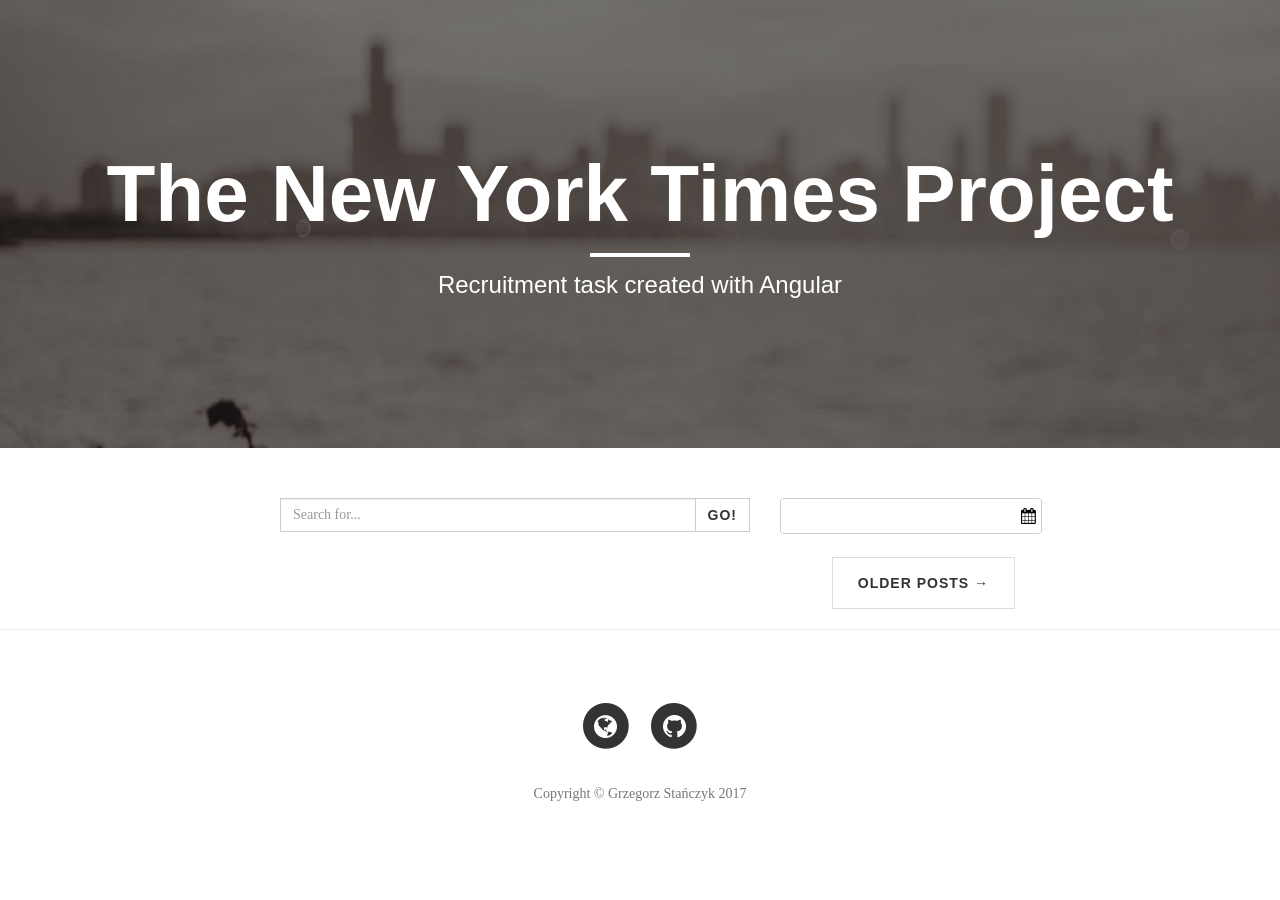
==== index.html @ c97852a4 "Auto-generated commit" ====
<!doctype html>
<html lang="en">

<head>
  <meta charset="utf-8">
  <title>TheNewYorkTimesProject</title>
  <base href="/">

  <meta name="viewport" content="width=device-width, initial-scale=1">
  <link rel="icon" type="image/x-icon" href="favicon.ico">
<link href="styles.947c3ec38ec20f1c1ce2.bundle.css" rel="stylesheet"/></head>

<body>
  <app-root></app-root>  
<script type="text/javascript" src="inline.9cb583d933479bddce42.bundle.js"></script><script type="text/javascript" src="polyfills.6f9a6b71e96c03e848dc.bundle.js"></script><script type="text/javascript" src="vendor.dde8d049dc250a4ce2d4.bundle.js"></script><script type="text/javascript" src="main.7637fb90f9a2f8c5dab0.bundle.js"></script></body>

</html>
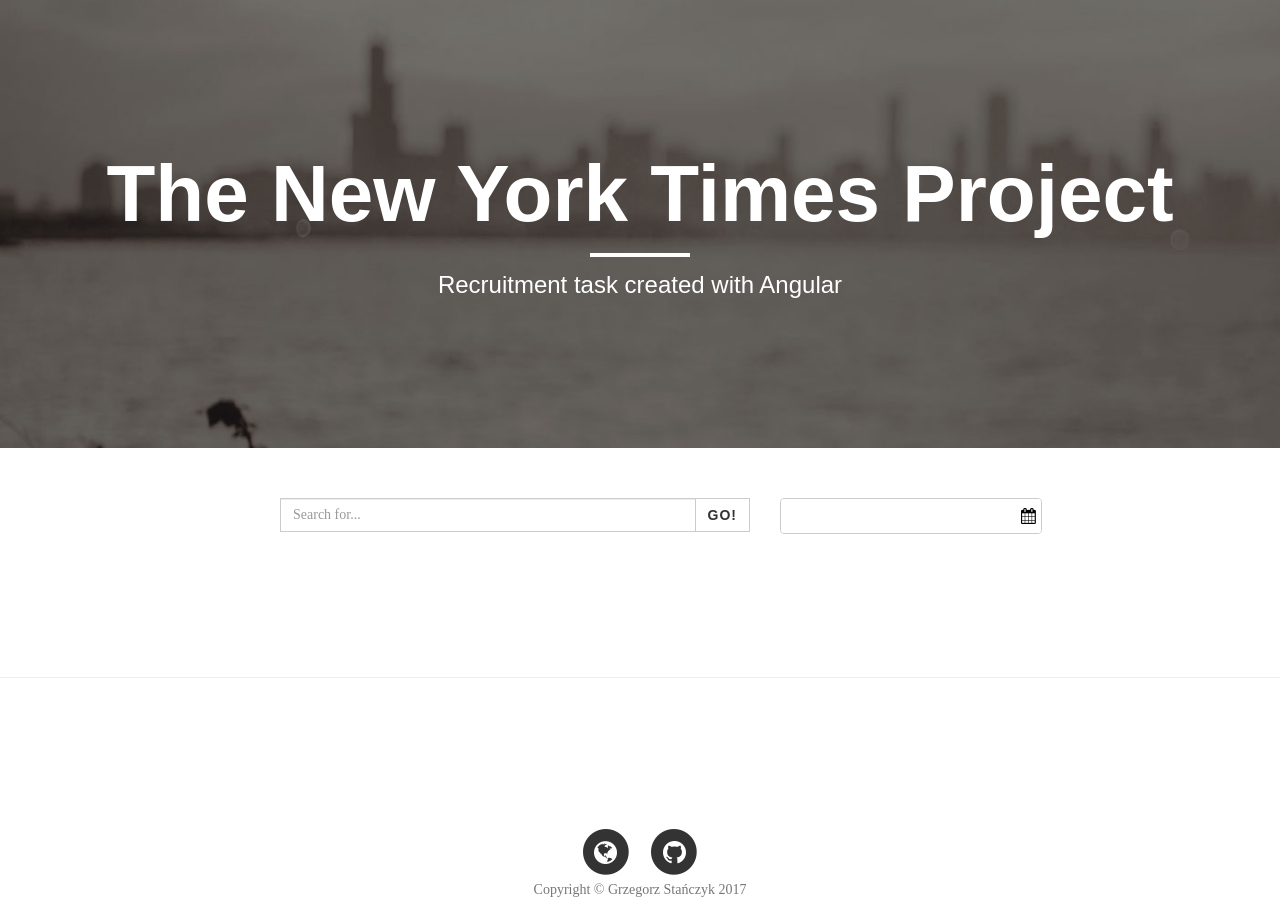
==== commit b810252b: "Auto-generated commit" ====
--- a/index.html
+++ b/index.html
@@ -8,10 +8,10 @@
 
   <meta name="viewport" content="width=device-width, initial-scale=1">
   <link rel="icon" type="image/x-icon" href="favicon.ico">
-<link href="styles.947c3ec38ec20f1c1ce2.bundle.css" rel="stylesheet"/></head>
+<link href="styles.1e38e156dec82fcca43c.bundle.css" rel="stylesheet"/></head>
 
 <body>
   <app-root></app-root>  
-<script type="text/javascript" src="inline.9cb583d933479bddce42.bundle.js"></script><script type="text/javascript" src="polyfills.6f9a6b71e96c03e848dc.bundle.js"></script><script type="text/javascript" src="vendor.dde8d049dc250a4ce2d4.bundle.js"></script><script type="text/javascript" src="main.7637fb90f9a2f8c5dab0.bundle.js"></script></body>
+<script type="text/javascript" src="inline.73863fa97f2140957435.bundle.js"></script><script type="text/javascript" src="polyfills.9d140f28f27affd70f60.bundle.js"></script><script type="text/javascript" src="vendor.dde8d049dc250a4ce2d4.bundle.js"></script><script type="text/javascript" src="main.e1db16b99bbad33d7409.bundle.js"></script></body>
 
 </html>
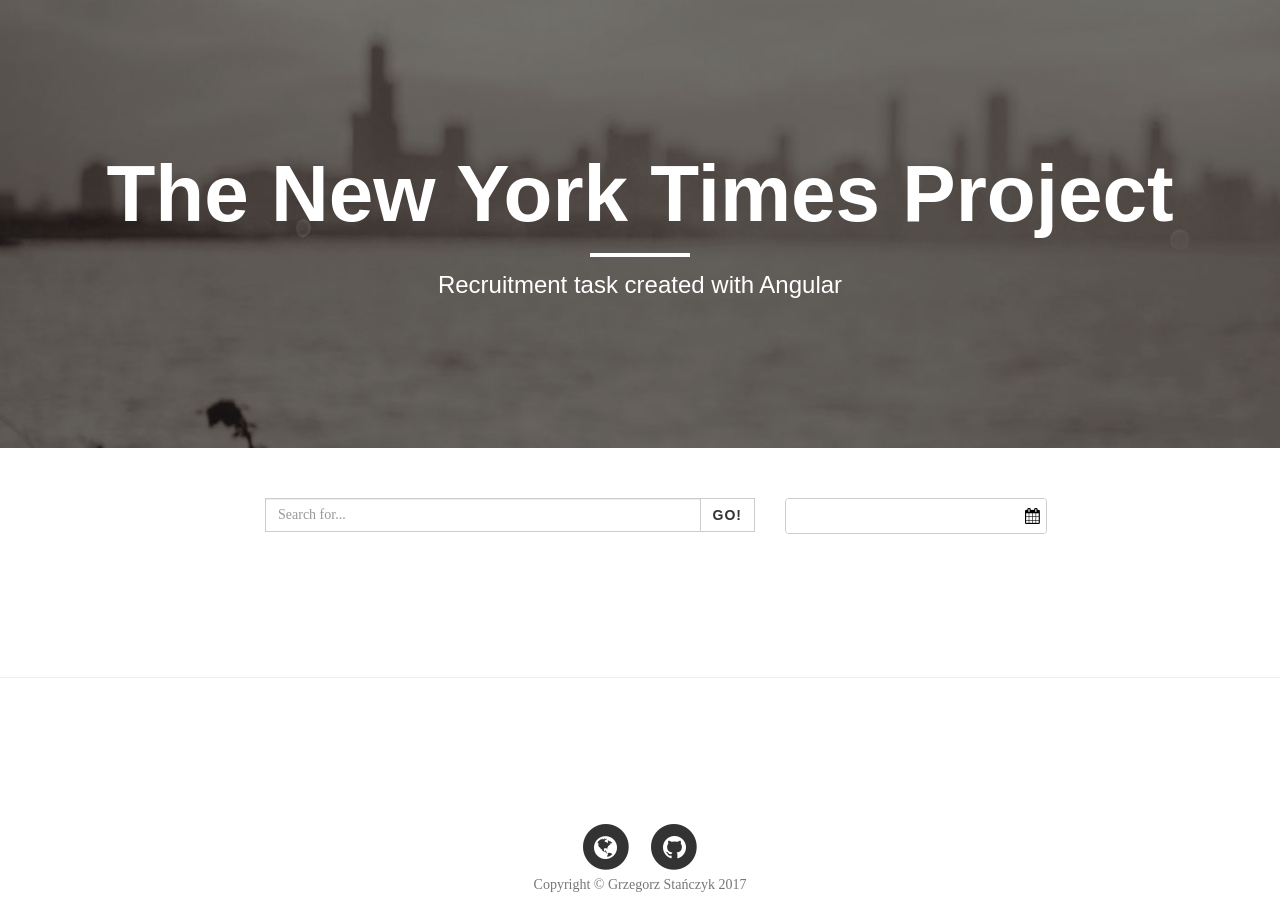
==== commit ea42d332: "Auto-generated commit" ====
--- a/index.html
+++ b/index.html
@@ -12,6 +12,6 @@
 
 <body>
   <app-root></app-root>  
-<script type="text/javascript" src="inline.73863fa97f2140957435.bundle.js"></script><script type="text/javascript" src="polyfills.9d140f28f27affd70f60.bundle.js"></script><script type="text/javascript" src="vendor.dde8d049dc250a4ce2d4.bundle.js"></script><script type="text/javascript" src="main.e1db16b99bbad33d7409.bundle.js"></script></body>
+<script type="text/javascript" src="inline.d9bc4c02b310acde98aa.bundle.js"></script><script type="text/javascript" src="polyfills.9d140f28f27affd70f60.bundle.js"></script><script type="text/javascript" src="vendor.dde8d049dc250a4ce2d4.bundle.js"></script><script type="text/javascript" src="main.ae5c23d83e3fc02d5dc7.bundle.js"></script></body>
 
 </html>
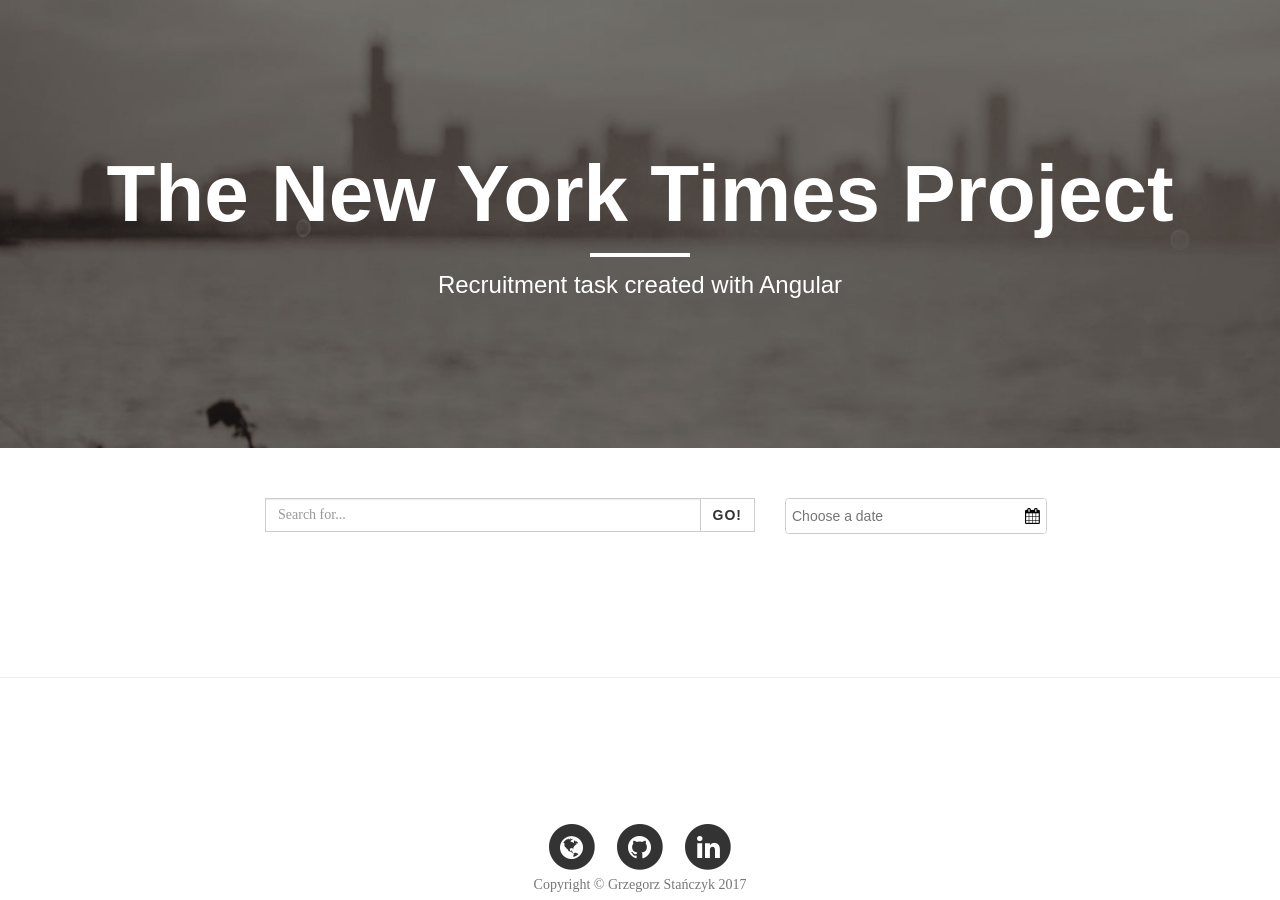
==== commit 34408586: "Auto-generated commit" ====
--- a/index.html
+++ b/index.html
@@ -12,6 +12,6 @@
 
 <body>
   <app-root></app-root>  
-<script type="text/javascript" src="inline.d9bc4c02b310acde98aa.bundle.js"></script><script type="text/javascript" src="polyfills.9d140f28f27affd70f60.bundle.js"></script><script type="text/javascript" src="vendor.dde8d049dc250a4ce2d4.bundle.js"></script><script type="text/javascript" src="main.ae5c23d83e3fc02d5dc7.bundle.js"></script></body>
+<script type="text/javascript" src="inline.c4514acb22b91d1c1136.bundle.js"></script><script type="text/javascript" src="polyfills.9d140f28f27affd70f60.bundle.js"></script><script type="text/javascript" src="vendor.dde8d049dc250a4ce2d4.bundle.js"></script><script type="text/javascript" src="main.72953a2aa41395082994.bundle.js"></script></body>
 
 </html>
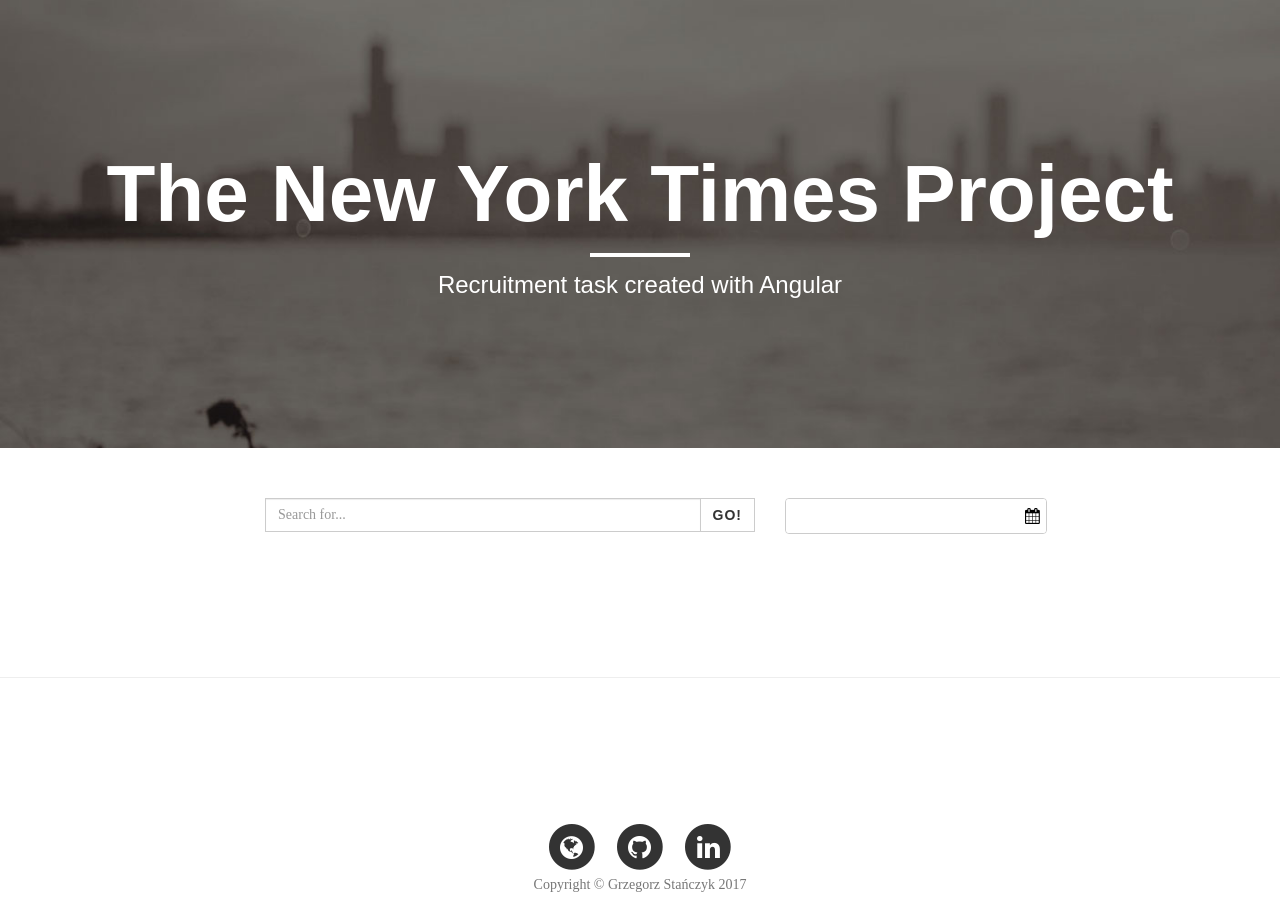
==== commit 14b27523: "Auto-generated commit" ====
--- a/index.html
+++ b/index.html
@@ -8,10 +8,10 @@
 
   <meta name="viewport" content="width=device-width, initial-scale=1">
   <link rel="icon" type="image/x-icon" href="favicon.ico">
-<link href="styles.1e38e156dec82fcca43c.bundle.css" rel="stylesheet"/></head>
+<link href="styles.75401b2f53ea88c66770.bundle.css" rel="stylesheet"/></head>
 
 <body>
   <app-root></app-root>  
-<script type="text/javascript" src="inline.c4514acb22b91d1c1136.bundle.js"></script><script type="text/javascript" src="polyfills.9d140f28f27affd70f60.bundle.js"></script><script type="text/javascript" src="vendor.dde8d049dc250a4ce2d4.bundle.js"></script><script type="text/javascript" src="main.72953a2aa41395082994.bundle.js"></script></body>
+<script type="text/javascript" src="inline.41160e6c0fb4acca27ea.bundle.js"></script><script type="text/javascript" src="polyfills.9d140f28f27affd70f60.bundle.js"></script><script type="text/javascript" src="vendor.c904fbc913384beadccc.bundle.js"></script><script type="text/javascript" src="main.819d3914921037ce24fe.bundle.js"></script></body>
 
 </html>
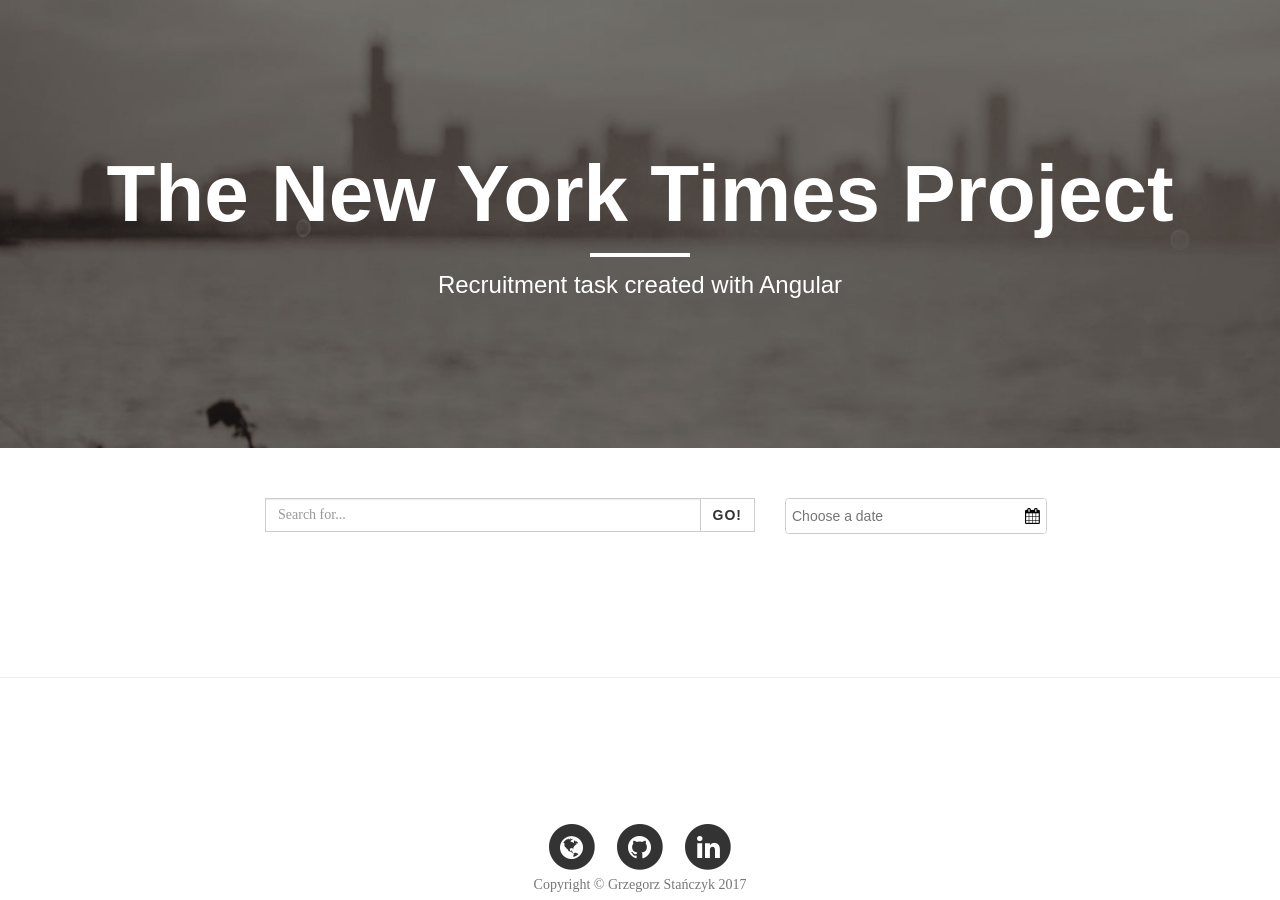
==== commit 83261340: "Auto-generated commit" ====
--- a/index.html
+++ b/index.html
@@ -12,6 +12,6 @@
 
 <body>
   <app-root></app-root>  
-<script type="text/javascript" src="inline.41160e6c0fb4acca27ea.bundle.js"></script><script type="text/javascript" src="polyfills.9d140f28f27affd70f60.bundle.js"></script><script type="text/javascript" src="vendor.c904fbc913384beadccc.bundle.js"></script><script type="text/javascript" src="main.819d3914921037ce24fe.bundle.js"></script></body>
+<script type="text/javascript" src="inline.2ee4a17a082ed7d693c2.bundle.js"></script><script type="text/javascript" src="polyfills.9d140f28f27affd70f60.bundle.js"></script><script type="text/javascript" src="vendor.7aad3b69b71e43c0ab84.bundle.js"></script><script type="text/javascript" src="main.44329cc83861de76af56.bundle.js"></script></body>
 
 </html>
